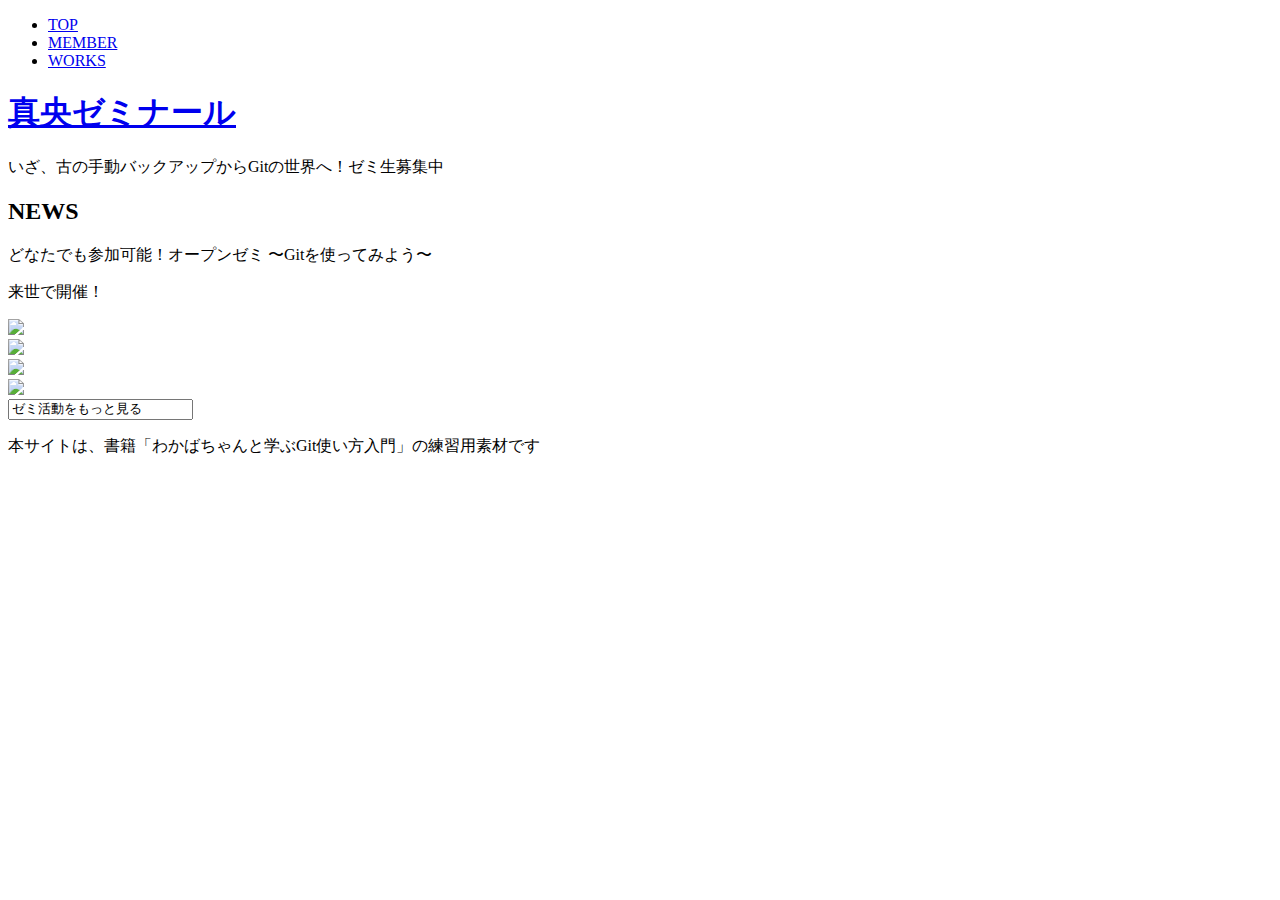
==== index.html @ f1aa31a9 "オープンゼミの開催日を来世に更新" ====
<!DOCTYPE html>
<html lang="ja">
<head>
  <meta charset="utf-8">
  <title>真央ゼミWebサイト|C＆R大学</title>
  <meta name="keywords" content="真央ゼミ,真央一,Git,C＆R大学">
  <meta name="description" content="C＆R大学 Web研究室 Gitの授業を担当している真央一教授のゼミです。ゼミ生募集中！">
  <link rel="stylesheet" href="css/common.css">
  <link href="https://fonts.googleapis.com/css?family=Montserrat" rel="stylesheet">
</head>

<body>
  <header>
    <nav>
      <ul>
        <li><a href="index.html">TOP</a></li>
        <li><a href="member.html">MEMBER</a></li>
        <li><a href="works.html">WORKS</a></li>
      </ul>
    </nav>
    <h1><a href="index.html">真央ゼミナール</a></h1>
    <p>いざ、古の手動バックアップからGitの世界へ！ゼミ生募集中</p>
  </header>

  <main>
    <div class="row">
      <div class="col harf">
        <h2>NEWS</h2>
        <p>どなたでも参加可能！オープンゼミ 〜Gitを使ってみよう〜</p>
        <p>来世で開催！</p>
      </div>
    </div>
    <div class="row">
      <div class="col harf">
        <a href="member.html"><img src="images/nav_member.jpg"></a>
      </div>
      <div class="col harf">
        <a href="works.html"><img src="images/nav_works.jpg"></a>
      </div>
    </div>
    <div class="row">
      <div class="col harf">
        <a href="http://www.c-r.com/" target="_blank">
        <img src="images/nav_book.jpg">
        </a>
      </div>
      <div class="col harf">
        <a href="https://twitter.com/webdesignManga" target="_blank">
          <img src="images/nav_twitter.jpg">
        </a>
      </div>
    </div>
    <div class="row">
      <div class="center">
          <input class="button" onClick="window.open().location.href='https://twitter.com/webdesignManga'" value="ゼミ活動をもっと見る">
      </div>
    </div>
  </main>

  <footer>
    <p>本サイトは、書籍「わかばちゃんと学ぶGit使い方入門」の練習用素材です</p>
  </footer>
</body>
</html>
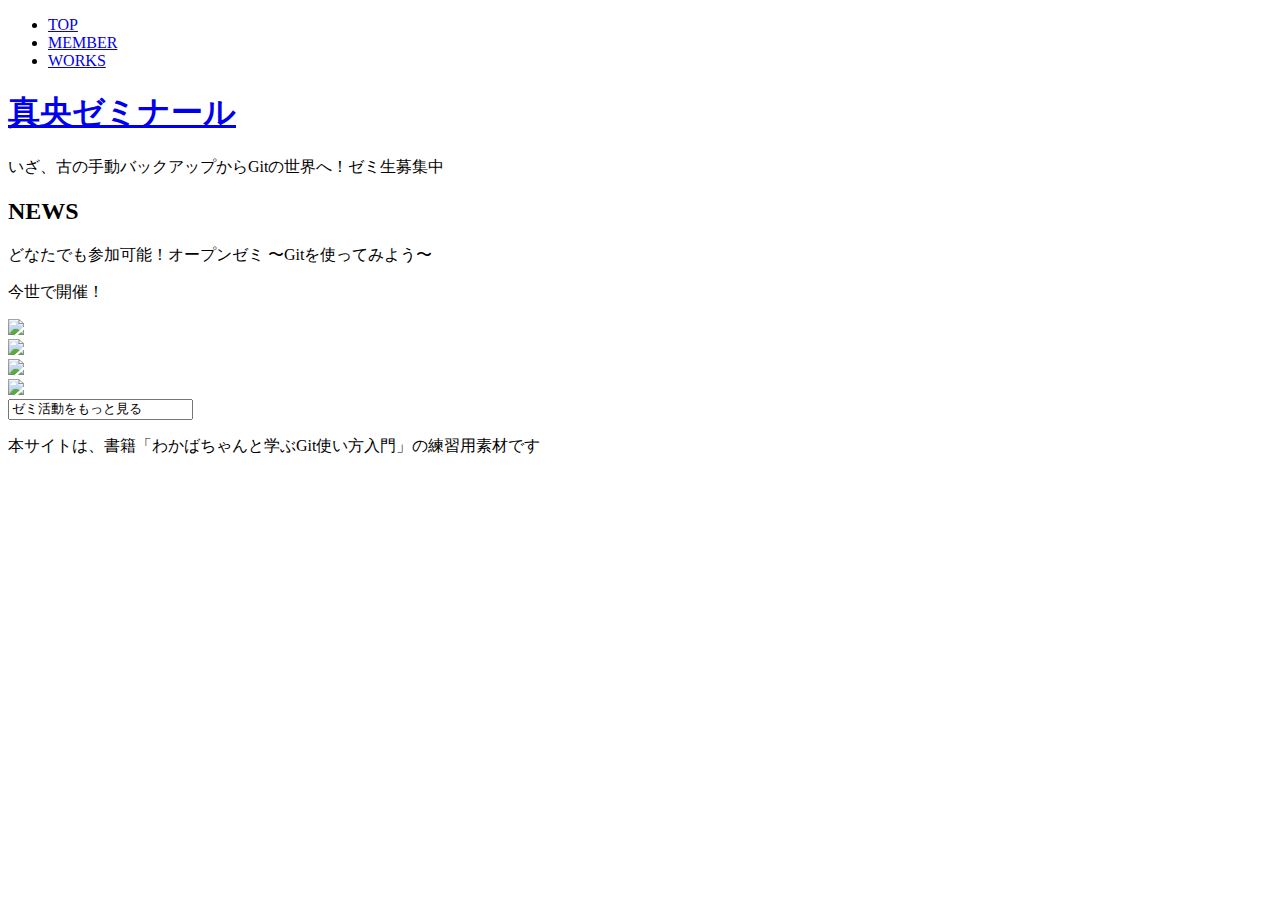
==== commit 408414ba: "オープンゼミの開催日を今世に更新" ====
--- a/index.html
+++ b/index.html
@@ -1,4 +1,4 @@
-<!DOCTYPE html>
+﻿<!DOCTYPE html>
 <html lang="ja">
 <head>
   <meta charset="utf-8">
@@ -27,7 +27,7 @@
       <div class="col harf">
         <h2>NEWS</h2>
         <p>どなたでも参加可能！オープンゼミ 〜Gitを使ってみよう〜</p>
-        <p>来世で開催！</p>
+        <p>今世で開催！</p>
       </div>
     </div>
     <div class="row">
